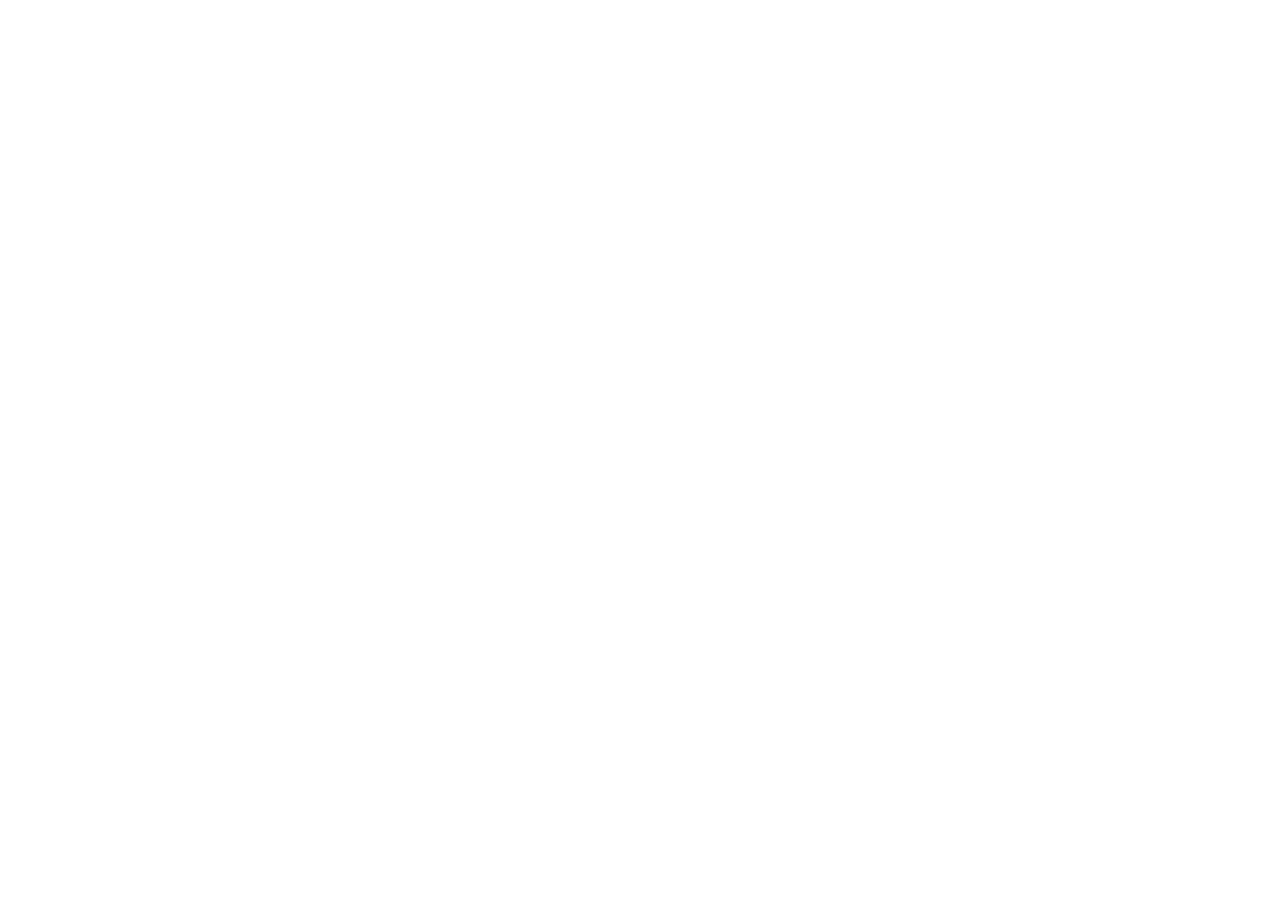
==== form-prom-moda-mediana/index.html @ fcea0080 "reto3: promedio - moda - mediana" ====
<!DOCTYPE html>
<html lang="en">
<head>
    <meta charset="UTF-8">
    <meta http-equiv="X-UA-Compatible" content="IE=edge">
    <meta name="viewport" content="width=device-width, initial-scale=1.0">
    <title>Calcular: Promedio - Moda - Mediana</title>
</head>
<body>
    
</body>
</html>
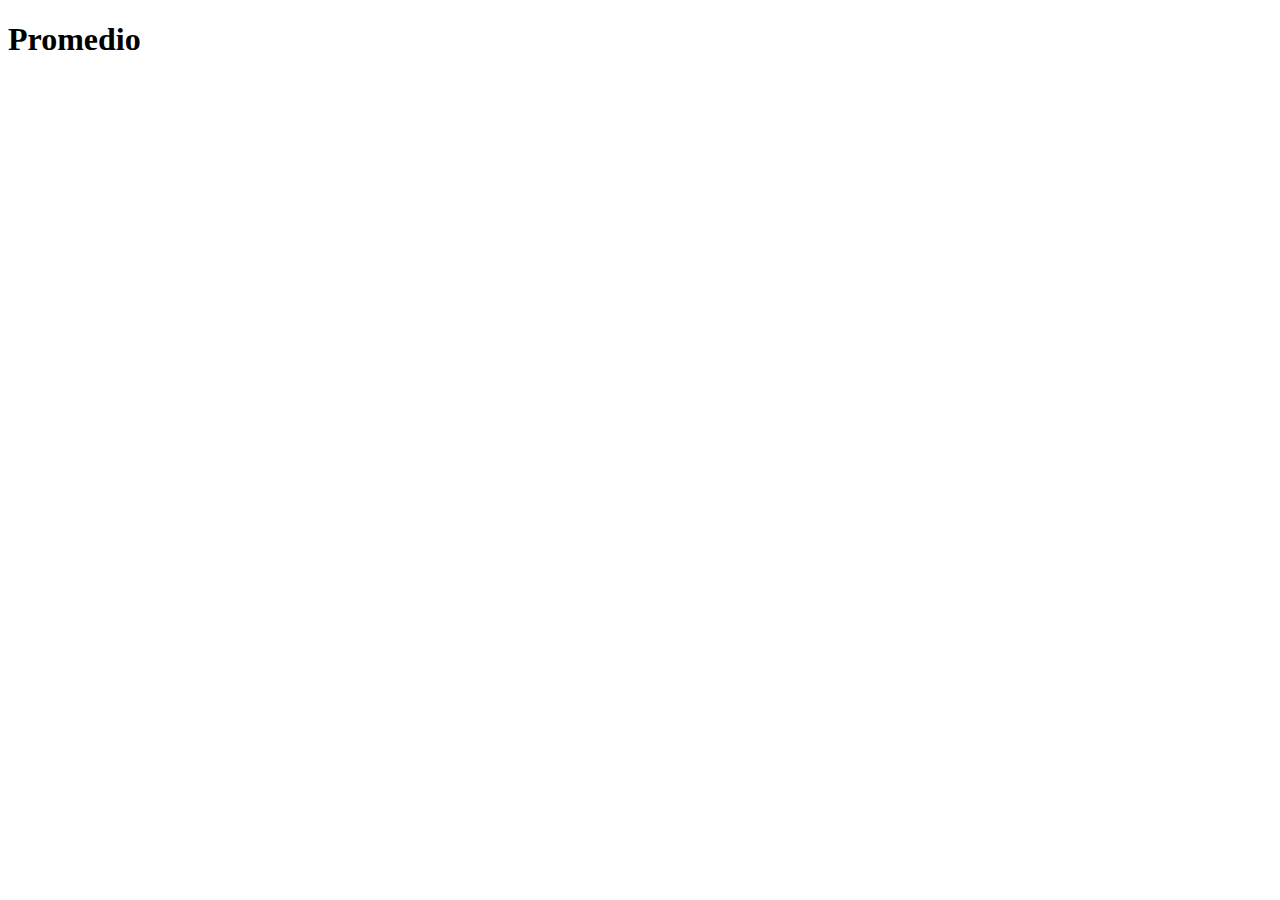
==== commit 46db8f73: "creacion del promedio" ====
--- a/form-prom-moda-mediana/index.html
+++ b/form-prom-moda-mediana/index.html
@@ -7,6 +7,8 @@
     <title>Calcular: Promedio - Moda - Mediana</title>
 </head>
 <body>
+    <h1>Promedio</h1>
     
+
 </body>
 </html>